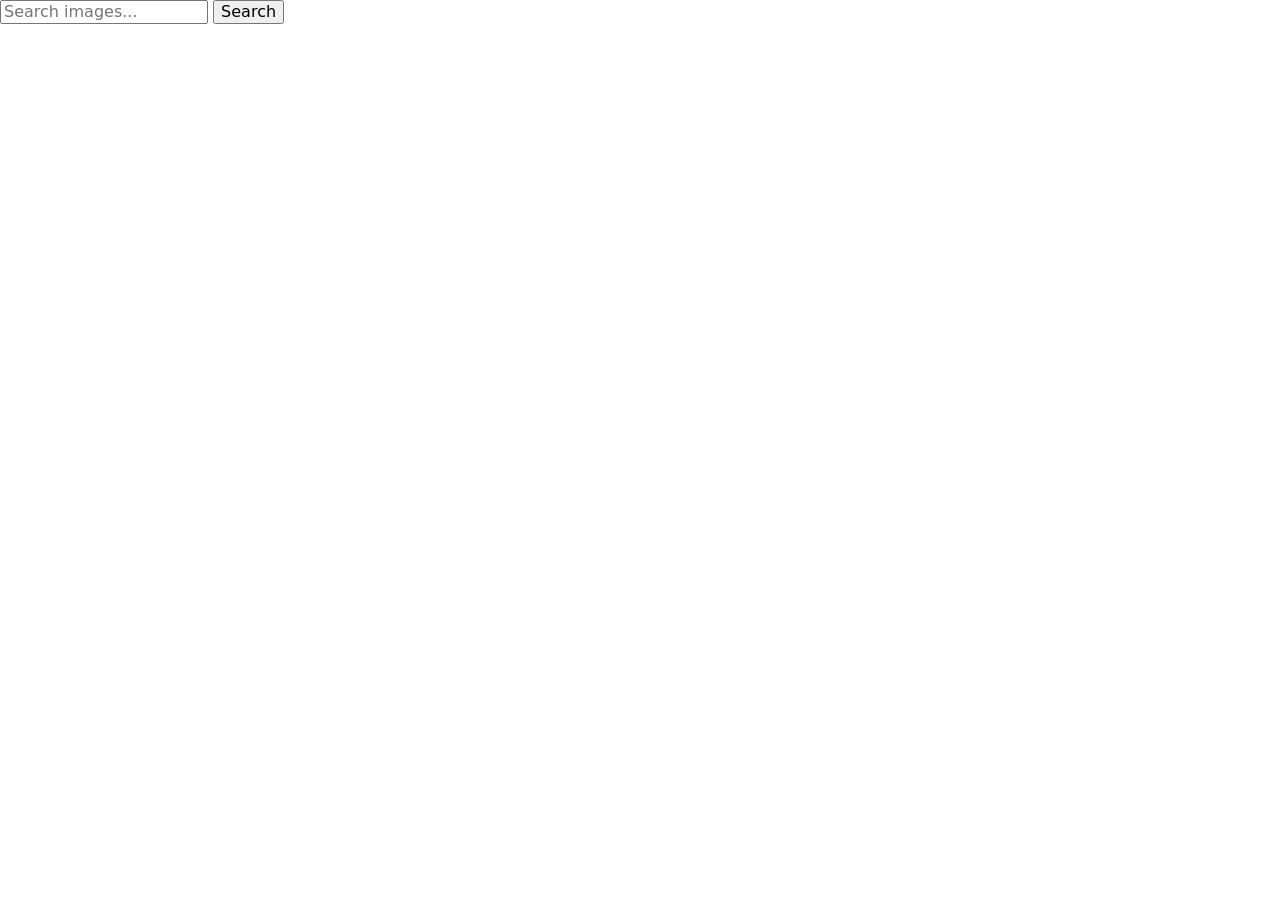
==== index.html @ 423b5db5 "Deploying to gh-pages from @ YanaBondarenko24/goit-js-hw-12@5217d6990299f55d94992d40ab62a8f2fb3d46fa" ====
<!DOCTYPE html>
<html lang="en">
  <head>
    <meta charset="UTF-8" />
    <meta name="viewport" content="width=device-width, initial-scale=1.0" />
    <title>goit-js-hw-11</title>
    <link rel="preconnect" href="https://fonts.googleapis.com">
    <link rel="preconnect" href="https://fonts.gstatic.com" crossorigin>
    <link href="https://fonts.googleapis.com/css2?family=Montserrat:ital,wght@1,100..900&display=swap" rel="stylesheet">
    <link href="https://fonts.googleapis.com/css2?family=Montserrat:ital,wght@1,100..900&display=swap" rel="stylesheet">
    <link
      rel="stylesheet"
      href="https://cdn.jsdelivr.net/npm/modern-normalize@3.0.1/modern-normalize.min.css"
    />
    
    <script type="module" crossorigin src="/goit-js-hw-11/index.js"></script>
    <link rel="modulepreload" crossorigin href="/goit-js-hw-11/assets/vendor-CC7y-xQd.js">
    <link rel="stylesheet" crossorigin href="/goit-js-hw-11/assets/vendor-CWKLx11g.css">
    <link rel="stylesheet" crossorigin href="/goit-js-hw-11/assets/index-DJTb59hh.css">
  </head>
  <body>
   

    <main>
<form class="form">
  <label class="input-label">
    <input type="text" name="search-text" placeholder="Search images..." required>
  </label>
  <button class="input-btn" type="submit">Search</button>
</form>

<ul class="gallery"></ul>


<div class="loader hide" ></div>
   </main>
  </body>
</html>
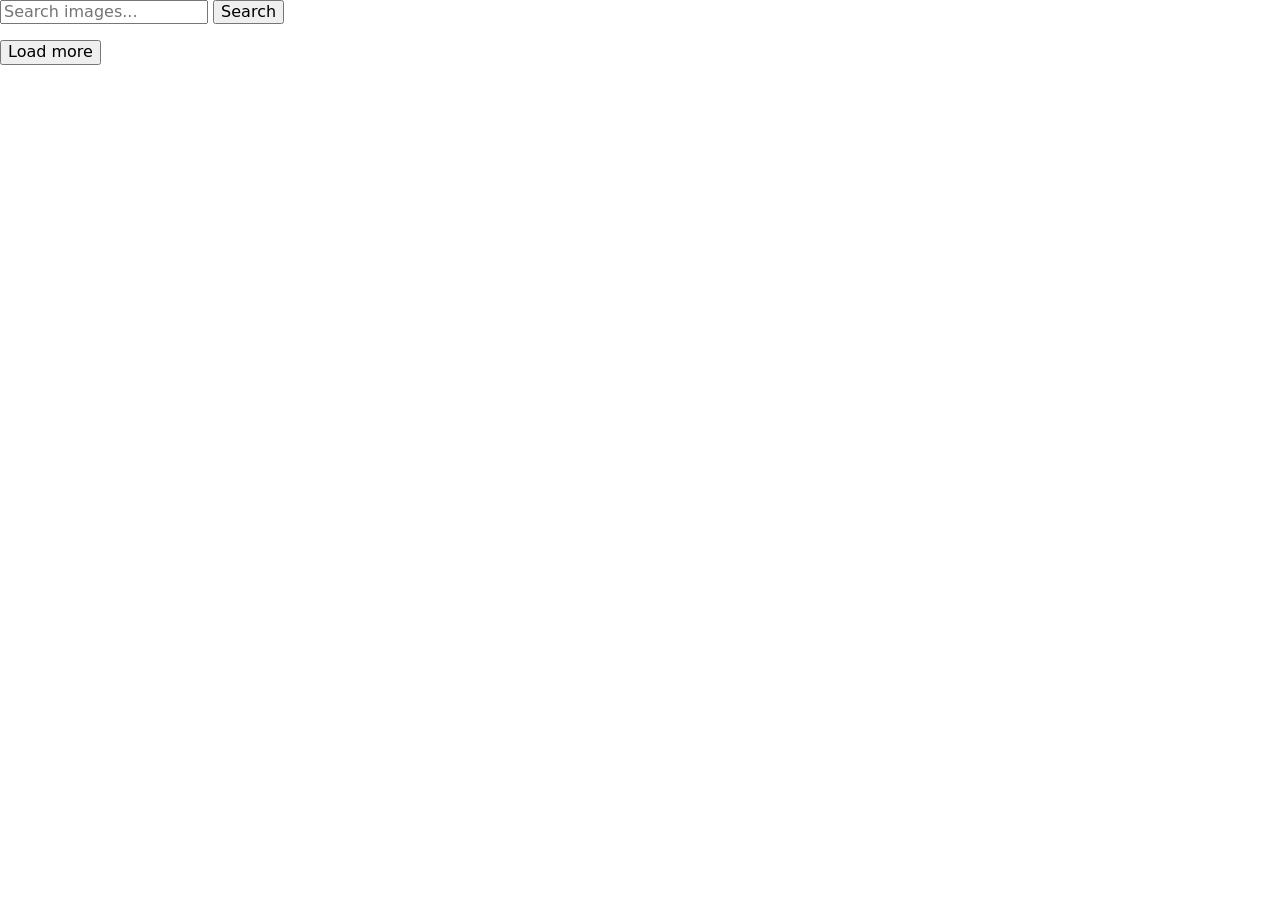
==== commit 5e3dde35: "Deploying to gh-pages from @ YanaBondarenko24/goit-js-hw-12@7a8a721000a565070a17a8ad728d49a83cbf41af" ====
--- a/index.html
+++ b/index.html
@@ -3,7 +3,7 @@
   <head>
     <meta charset="UTF-8" />
     <meta name="viewport" content="width=device-width, initial-scale=1.0" />
-    <title>goit-js-hw-11</title>
+    <title>goit-js-hw-12</title>
     <link rel="preconnect" href="https://fonts.googleapis.com">
     <link rel="preconnect" href="https://fonts.gstatic.com" crossorigin>
     <link href="https://fonts.googleapis.com/css2?family=Montserrat:ital,wght@1,100..900&display=swap" rel="stylesheet">
@@ -13,10 +13,10 @@
       href="https://cdn.jsdelivr.net/npm/modern-normalize@3.0.1/modern-normalize.min.css"
     />
     
-    <script type="module" crossorigin src="/goit-js-hw-11/index.js"></script>
-    <link rel="modulepreload" crossorigin href="/goit-js-hw-11/assets/vendor-CC7y-xQd.js">
-    <link rel="stylesheet" crossorigin href="/goit-js-hw-11/assets/vendor-CWKLx11g.css">
-    <link rel="stylesheet" crossorigin href="/goit-js-hw-11/assets/index-DJTb59hh.css">
+    <script type="module" crossorigin src="/goit-js-hw-12/index.js"></script>
+    <link rel="modulepreload" crossorigin href="/goit-js-hw-12/assets/vendor-CctE18Lr.js">
+    <link rel="stylesheet" crossorigin href="/goit-js-hw-12/assets/vendor-CWKLx11g.css">
+    <link rel="stylesheet" crossorigin href="/goit-js-hw-12/assets/index-CVp-5TVn.css">
   </head>
   <body>
    
@@ -26,13 +26,14 @@
   <label class="input-label">
     <input type="text" name="search-text" placeholder="Search images..." required>
   </label>
-  <button class="input-btn" type="submit">Search</button>
+  <button class="input-btn btn" type="submit">Search</button>
 </form>
 
 <ul class="gallery"></ul>
-
-
-<div class="loader hide" ></div>
+<div class="container">
+  <button class="gallery-btn btn hide" type="submit">Load more</button>
+  <div class="loader hide" ></div>
+</div>
    </main>
   </body>
 </html>
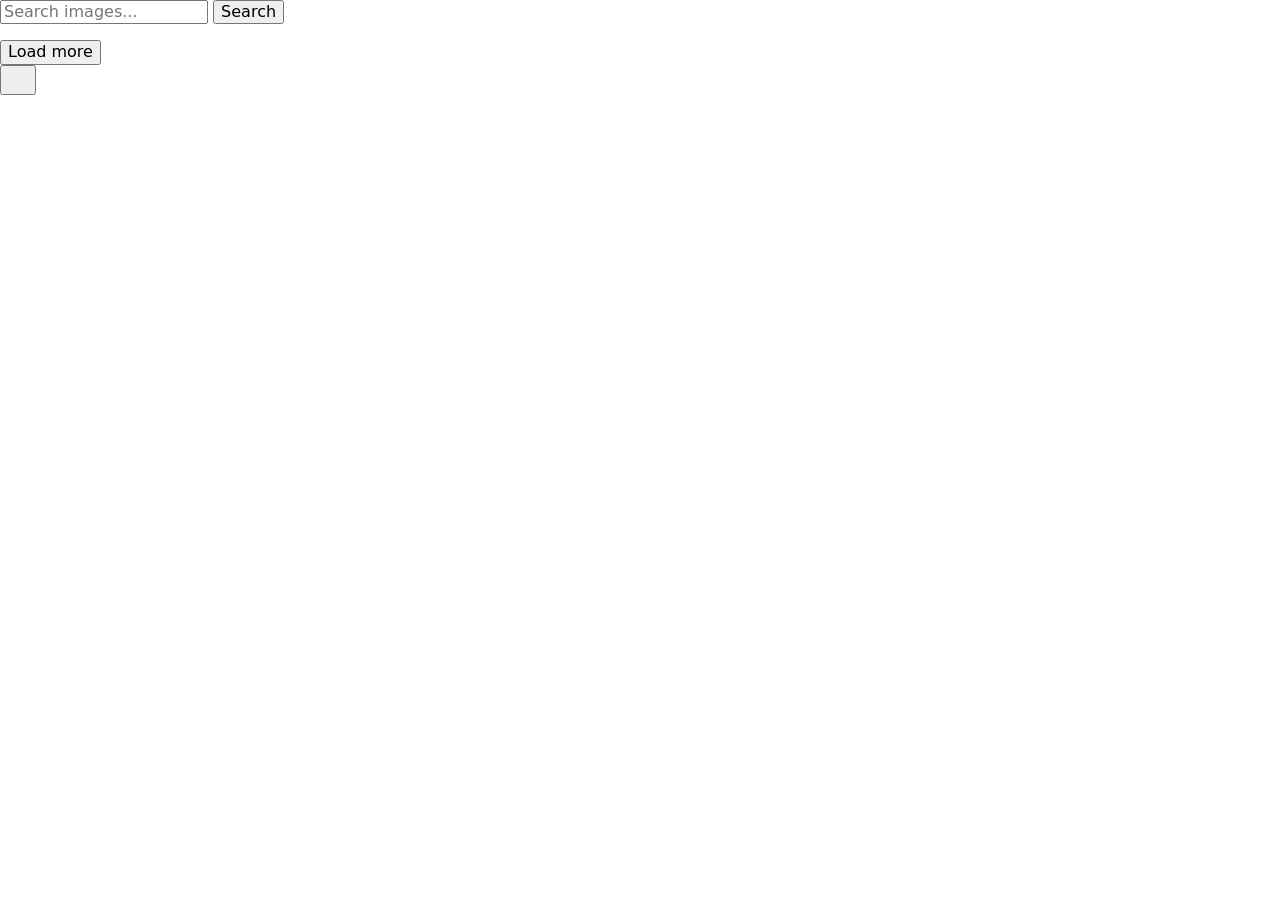
==== commit 9f130a25: "Deploying to gh-pages from @ YanaBondarenko24/goit-js-hw-12@4d707836d5eaf7bce463f13adef0a010d4809720" ====
--- a/index.html
+++ b/index.html
@@ -16,13 +16,11 @@
     <script type="module" crossorigin src="/goit-js-hw-12/index.js"></script>
     <link rel="modulepreload" crossorigin href="/goit-js-hw-12/assets/vendor-CctE18Lr.js">
     <link rel="stylesheet" crossorigin href="/goit-js-hw-12/assets/vendor-CWKLx11g.css">
-    <link rel="stylesheet" crossorigin href="/goit-js-hw-12/assets/index-CVp-5TVn.css">
+    <link rel="stylesheet" crossorigin href="/goit-js-hw-12/assets/index-DUH3v3TM.css">
   </head>
   <body>
-   
-
-    <main>
-<form class="form">
+     <main>
+<form class="form" id="form">
   <label class="input-label">
     <input type="text" name="search-text" placeholder="Search images..." required>
   </label>
@@ -34,6 +32,12 @@
   <button class="gallery-btn btn hide" type="submit">Load more</button>
   <div class="loader hide" ></div>
 </div>
-   </main>
+<button class="nav-btn hide" type="button" >
+  <a href="#form" class="nav-link"><svg class="arrow-icon" width="20" height="20">
+     <use href="/goit-js-hw-12/assets/sprite-oLODIC3w.svg#icon-arrow-up"></use>
+     </svg>
+  </a>
+</button>
+</main>
   </body>
 </html>
